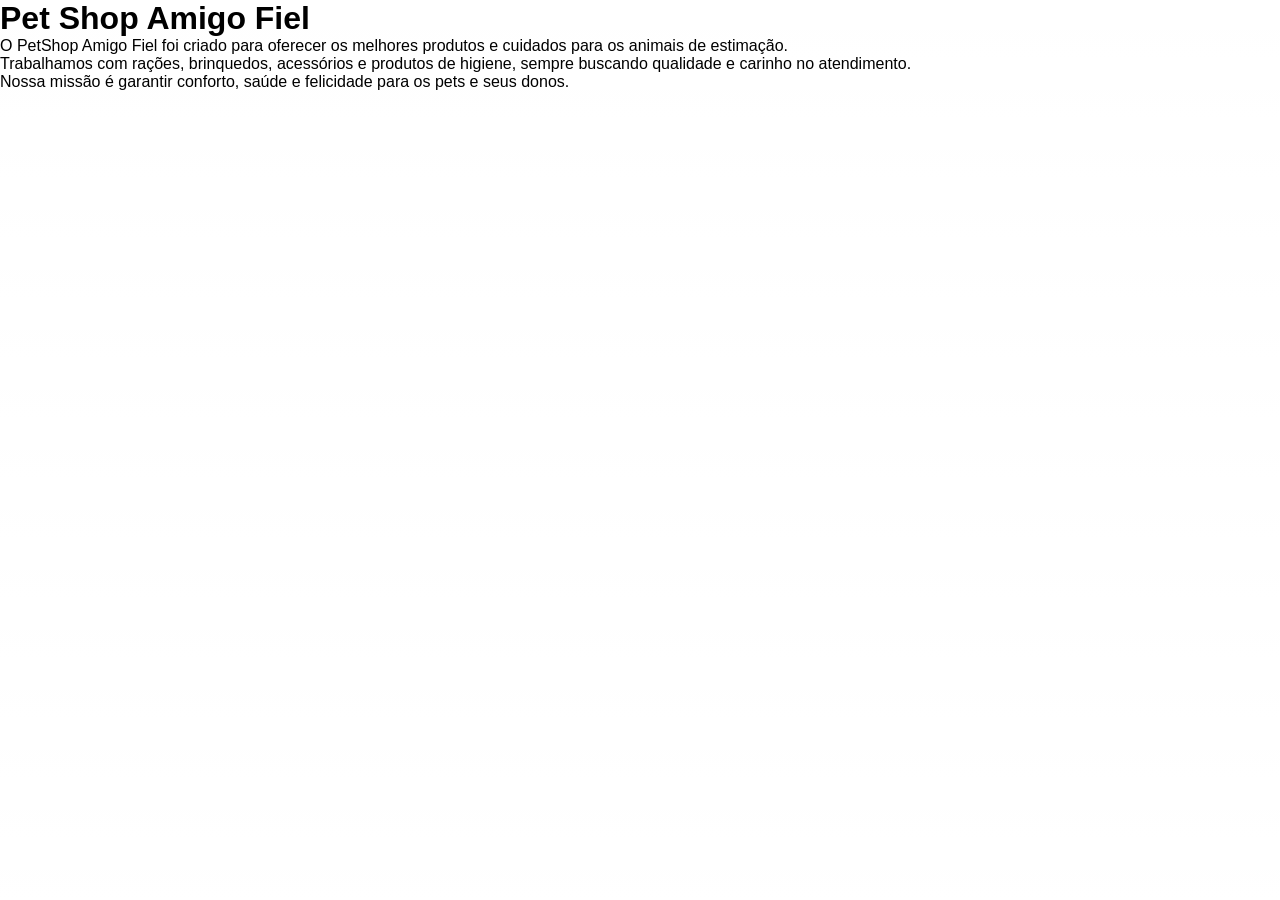
==== sobre.html @ 6807cabf "Continuamos com o site do petshop." ====
<!DOCTYPE html>
<html lang="pt-BR">
<head>
    <meta charset="UTF-8">
    <meta name="viewport" content="width=device-width, initial-scale=1.0">
    <title>Quem somos</title>
      <link rel="stylesheet" href="css/style.css" />
</head>
<body>
    <h1>Pet Shop Amigo Fiel</h1>

<p> O PetShop Amigo Fiel foi criado para oferecer os melhores produtos
        e cuidados para os animais de estimação.
    </p>

    <p>  Trabalhamos com rações, brinquedos, acessórios e produtos de higiene,
        sempre buscando qualidade e carinho no atendimento.
    </p>

    <p>  Nossa missão é garantir conforto, saúde e felicidade para os pets
        e seus donos.
    </p>
  
</body>
</html>
---- css/style.css ----
:root{
--primaria: #0ea5e9;
--secundaria: #f97316;
--escuro: #0f172a;
--claro: #ffffff;
-texto: #334155;
--sombra: 0 8px 30px rgba(0, 0, 0, 0.2);
--radius: 20px;
}


* {
  margin: 0;
  padding: 0;
  box-sizing: border-box;
  font-family: "Poppins", sans-serif;
}
html{
scroll-behavior: smooth;
}
body{
color: var(--texto);
background: 
linear-gradient(rgba(255, 255, 255, 0.85), rgba(255, 255, 255, 0.91)),
url("../img/fundo.png");

background-attachment: fixed;
background-size: 500px;
}

/* HEADER */
header{
position: sticky;
top: 0;
z-index: 9999;

display: flex;
justify-content: space-between;
align-items: center;

padding: 20px 8%;
background: rgba(198, 176, 176, 0.75);
backdrop-filter: blur(20px);
-webkit-backdrop-filter: blur(20px);
box-shadow: 0 2px 20px rgba(203, 131, 188, 0.8)
}
.logo{

}

nav{
display: flex;
gap: 30px
}

nav a{
text-decoration: none;
color: var(--escuro);
font-weight: 600;
transition: 0.3s;
}

nav a:hover {
color: var(--secundaria)
}

#menu-btn{
display: none;
font-size: 34px;
border: none;
background: none;
cursor: pointer;
color: var(--primaria)
}


/* HERO */
.hero{
min-height: 80dvh;
background: linear-gradient(rgba(0, 0, 0, 0.45), rgba(0, 0, 0, 0.45)), url("../img/banner.png");
background-size: cover;
background-position: center;
display: flex;
align-items: center;
justify-content: center;
padding: 40px;
color: var(--claro);
} 

.hero-content{
max-width: 800px;
text-align: center;
}

.hero-content h1 {
font-size: 64px;
margin-bottom: 20px;
line-height: 1.1;
}

.hero-content p{
font-size: 24px;
margin-bottom: 30px;
}

.btn{
display: inline-block;
background: var(--secundaria);
padding: 18px 35px;
border-radius: 50px;
text-decoration: none;
color: var(--claro);
font-weight: 600;
transition: 0.3s;
box-shadow: var(--sombra);
}

.btn:hover {
transform: scale(1.1);
}

/* CONTAINER */
.container{
padding: 90px 8%;
}

.container h2{
text-align: center;
font-size: 42px;
margin-bottom: 30px;
color: var(--escuro)
}

/* CARDS */
.cards{
display: flex;
justify-content: space-between;
flex-wrap: wrap;
gap: 30px;
}
 
.card{
background: rgba(255, 255, 255, 0.8);
border-radius: var(--radius);
box-shadow: var(--sombra);
overflow: hidden;
backdrop-filter: blur(20px);
-webkit-backdrop-filter: bluer(20px);
transform: 0.4;
}

.card:hover{
transform: translateY(-12px);
}

.card img{
width: 100%;
height: 250px;
object-fit: cover;
}

.card h3{
padding: 20px 20px 10px;
color: var(--primaria);
font-size: 1.1rem;
}

.card p{
padding: 0 20px 25px;
color: var(--escuro);
}

/* GALERIA */
.galeria{
display: flex;
justify-content: space-between;
flex-wrap: wrap;
gap: 16px;
}

.galeria img{
height: 170px;
object-fit: cover;
border-radius: var(--radius);
box-shadow: var(--sombra);
transition: 0.4s;
}

.galeria img:hover {
transform: scale(1.05);
}

/* FORM */
form{
max-width: 700px;
margin: auto;
background: var(--claro);
padding: 40px;
border-radius: 25px;
box-shadow: var(--sombra);
display: flex;
flex-direction: column;
gap: 20px;
}

input, textarea{
pad: 18px;
border: 2px solid #e2e8f0;
border-radius: 12px;
font-size: 16px;
}

input:focus, textarea:focus{
outline: none;
border-color: var(--primaria);
}

button{
padding: 18px;
background: var(--primaria);
color: var(--claro);
border: none;
border-radius: 12px;
font-size: 18px;
font-weight: 600;
cursor: pointer;
transition: 0.4s;
}

button:hover {
background:
 #025985;
}
/* RODAPÉ */
footer{
background: #754b7a;
color: var(--claro);
text-align: center;
padding: 50px 20px;
margin-top: 60px;
}

/* MAPA */
iframe{
width: 100%;
height: 450px;
border: none;
border-radius: 25px;
box-shadow: var(--sombra);
}

/* RESPONSIVIDADE */
@media (max-width: 768px) {
#menu-btn {
display: block;
}

nav{
display: none;
position: absolute;
top: 85px;
right: 20px;
flex-direction: column;
background: var(--claro);
padding: 25px;
border-radius: 20px;
box-shadow: var(--sombra);
}
nav.ativo{
display: flex;
}
.hero h1 {
font-size: 38px;
}
.hero p{
font-size: 18px;
}
h2 {
font-size: 24px;
}
.galeria{
grid-template-columns: 1fr;
justify-content: center;
}
}
/* RESPONSIVIDADE - TABLET */
@media (min-width: 768px)and (max-width: 425px) {

}
.instagram {
color: var(--claro);
}
/* PRODUTOS */
.preco {
  display: block;
  padding: 0 20px;
  margin-bottom: 20px;

  color: var(--secundaria);

  font-size: 22px;
  font-weight: 700;
}

.card button {
  margin: 0 20px 20px;
}

.sobre {

}
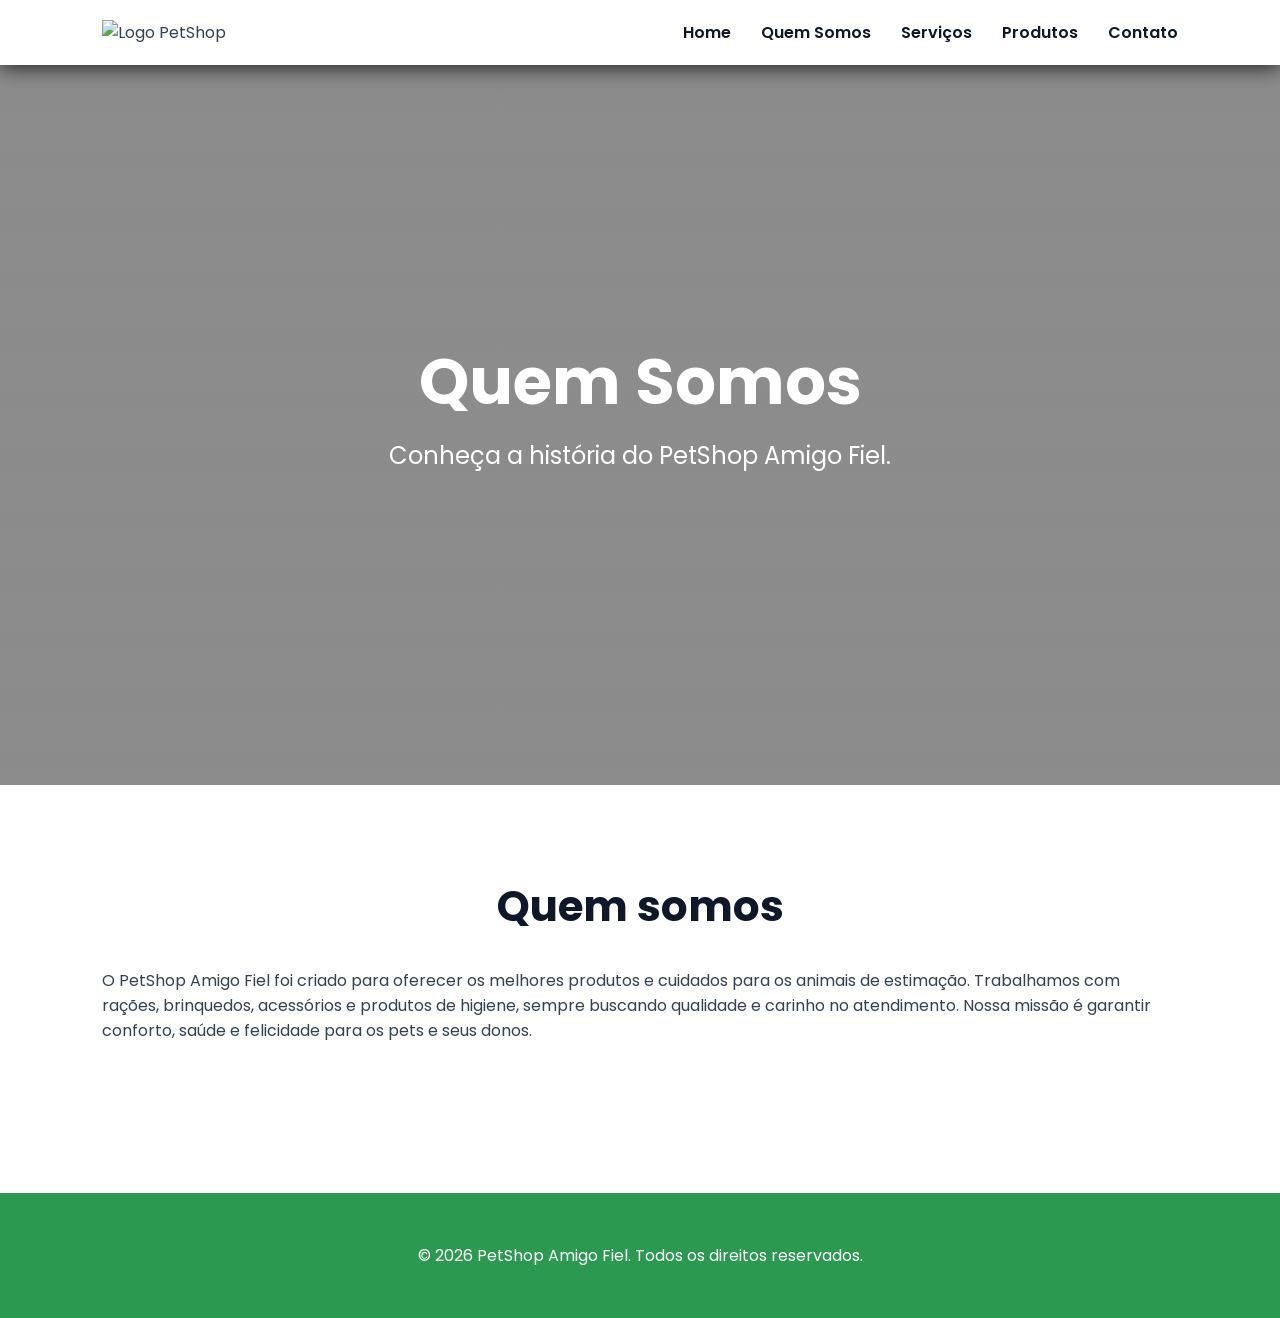
==== commit f96020ac: "Aprimoramos o petshop com várias mudanças propostas pelo professor e produzimos o readme.md" ====
--- a/sobre.html
+++ b/sobre.html
@@ -1,25 +1,64 @@
-<!DOCTYPE html>
+<!doctype html>
 <html lang="pt-BR">
+
 <head>
-    <meta charset="UTF-8">
-    <meta name="viewport" content="width=device-width, initial-scale=1.0">
-    <title>Quem somos</title>
-      <link rel="stylesheet" href="css/style.css" />
+<meta charset="UTF-8" />
+<meta name="viewport" content="width=device-width, initial-scale=1.0" />
+<title>Quem Somos - PetShop Amigo Fiel</title>
+
+<link rel="preconnect" href="https://fonts.googleapis.com" />
+<link rel="preconnect" href="https://fonts.gstatic.com" crossorigin />
+
+<link
+href="https://fonts.googleapis.com/css2?family=Poppins:wght@300;400;600;700&display=swap"
+rel="stylesheet" />
+
+<link rel="stylesheet" href="css/style.css" />
 </head>
+
 <body>
-    <h1>Pet Shop Amigo Fiel</h1>
 
-<p> O PetShop Amigo Fiel foi criado para oferecer os melhores produtos
-        e cuidados para os animais de estimação.
-    </p>
+<!-- HEADER -->
+<header>
+<div class="logo">
+<img src="img/logo-transparente.png" alt="Logo PetShop" width="100">
+</div>
 
-    <p>  Trabalhamos com rações, brinquedos, acessórios e produtos de higiene,
-        sempre buscando qualidade e carinho no atendimento.
-    </p>
+<nav>
+<a href="index.html">Home</a>
+<a href="quem-somos.html">Quem Somos</a>
+<a href="index.html#servicos">Serviços</a>
+<a href="index.html#produtos">Produtos</a>
+<a href="index.html#contato">Contato</a>
+</nav>
+</header>
 
-    <p>  Nossa missão é garantir conforto, saúde e felicidade para os pets
-        e seus donos.
-    </p>
-  
+<!-- BANNER -->
+<section class="hero">
+<div class="hero-content">
+<h1>Quem Somos</h1>
+<p>Conheça a história do PetShop Amigo Fiel.</p>
+</div>
+</section>
+
+<!-- SOBRE -->
+<section class="container">
+<h2>Quem somos</h2>
+
+<div class="sobre-box">
+<p>
+O PetShop Amigo Fiel foi criado para oferecer os melhores produtos e cuidados para os animais de estimação.
+Trabalhamos com rações, brinquedos, acessórios e produtos de higiene, sempre buscando qualidade e carinho no atendimento.
+Nossa missão é garantir conforto, saúde e felicidade para os pets e seus donos.
+</p>
+</div>
+</section>
+
+<!-- FOOTER -->
+<footer>
+<p>&copy; 2026 PetShop Amigo Fiel. Todos os direitos reservados.</p>
+</footer>
+
 </body>
+
 </html>
--- a/css/style.css
+++ b/css/style.css
@@ -3,7 +3,7 @@
 --secundaria: #f97316;
 --escuro: #0f172a;
 --claro: #ffffff;
--texto: #334155;
+--texto: #334155;
 --sombra: 0 8px 30px rgba(0, 0, 0, 0.2);
 --radius: 20px;
 }
@@ -39,10 +39,10 @@
 align-items: center;
 
 padding: 20px 8%;
-background: rgba(198, 176, 176, 0.75);
+background: rgba(255, 255, 255, 0.75);
 backdrop-filter: blur(20px);
 -webkit-backdrop-filter: blur(20px);
-box-shadow: 0 2px 20px rgba(203, 131, 188, 0.8)
+box-shadow: 0 2px 20px rgba(0, 0, 0, 0.8)
 }
 .logo{
 
@@ -61,7 +61,7 @@
 }
 
 nav a:hover {
-color: var(--secundaria)
+color: #D4AF37;
 }
 
 #menu-btn{
@@ -105,7 +105,7 @@
 
 .btn{
 display: inline-block;
-background: var(--secundaria);
+background: #2b9950;
 padding: 18px 35px;
 border-radius: 50px;
 text-decoration: none;
@@ -161,7 +161,7 @@
 
 .card h3{
 padding: 20px 20px 10px;
-color: var(--primaria);
+color: #D4AF37;
 font-size: 1.1rem;
 }
 
@@ -212,12 +212,12 @@
 
 input:focus, textarea:focus{
 outline: none;
-border-color: var(--primaria);
+border-color:#D4AF37 ;
 }
 
 button{
 padding: 18px;
-background: var(--primaria);
+background: #2b9950;
 color: var(--claro);
 border: none;
 border-radius: 12px;
@@ -229,11 +229,11 @@
 
 button:hover {
 background:
- #025985;
+ #D4AF37;
 }
 /* RODAPÉ */
 footer{
-background: #754b7a;
+background: #2b9950;
 color: var(--claro);
 text-align: center;
 padding: 50px 20px;
@@ -296,7 +296,7 @@
   padding: 0 20px;
   margin-bottom: 20px;
 
-  color: var(--secundaria);
+  color: #2b9950;
 
   font-size: 22px;
   font-weight: 700;
@@ -308,4 +308,104 @@
 
 .sobre {
 
+}
+/* =========================
+   DARK MODE
+========================= */
+
+.dark-mode {
+  color: #f5f5f5;
+
+  background:
+  linear-gradient(rgba(18,18,18,0.95), rgba(18,18,18,0.95)),
+  url("../img/fundo.png");
+
+  background-attachment: fixed;
+  background-size: 500px;
+}
+
+/* HEADER */
+.dark-mode header {
+  background: rgba(4, 99, 7, 0.9);
+}
+
+/* LINKS */
+.dark-mode nav a {
+  color: white;
+}
+
+/* TITULOS */
+.dark-mode h1,
+.dark-mode h2,
+.dark-mode h3,
+.dark-mode p,
+.dark-mode span {
+  color: #f5f5f5;
+}
+
+/* HERO */
+.dark-mode .hero {
+  background:
+  linear-gradient(rgba(0,0,0,0.7), rgba(0,0,0,0.7)),
+  url("../img/banner.png");
+
+  background-size: cover;
+  background-position: center;
+}
+
+/* CARDS */
+.dark-mode .card {
+  background: rgba(30, 30, 30, 0.95);
+}
+
+.dark-mode .card p {
+  color: rgba(4, 99, 7, 0.9);
+}
+
+/* FORMULARIO */
+.dark-mode form {
+  background: #1e1e1e;
+}
+
+.dark-mode input,
+.dark-mode textarea {
+  background: #2a2a2a;
+  color: rgba(4, 99, 7, 0.9);
+  border: 1px solid #444;
+}
+
+/* FOOTER */
+.dark-mode footer {
+  background: #0a0a0a;
+}
+
+/* MENU MOBILE */
+.dark-mode nav.ativo {
+  background: #1e1e1e;
+}
+
+/* BOTÃO DARK MODE */
+#darkModeBtn {
+  position: fixed;
+  top: 20px;
+  right: 20px;
+
+  width: 45px;
+  height: 45px;
+
+  border-radius: 50%;
+  border: none;
+
+  background: #D4AF37;
+  color: black;
+
+  cursor: pointer;
+  font-size: 18px;
+
+  transition: 0.3s;
+  z-index: 99999;
+}
+
+#darkModeBtn:hover {
+  transform: scale(1.1);
 }
